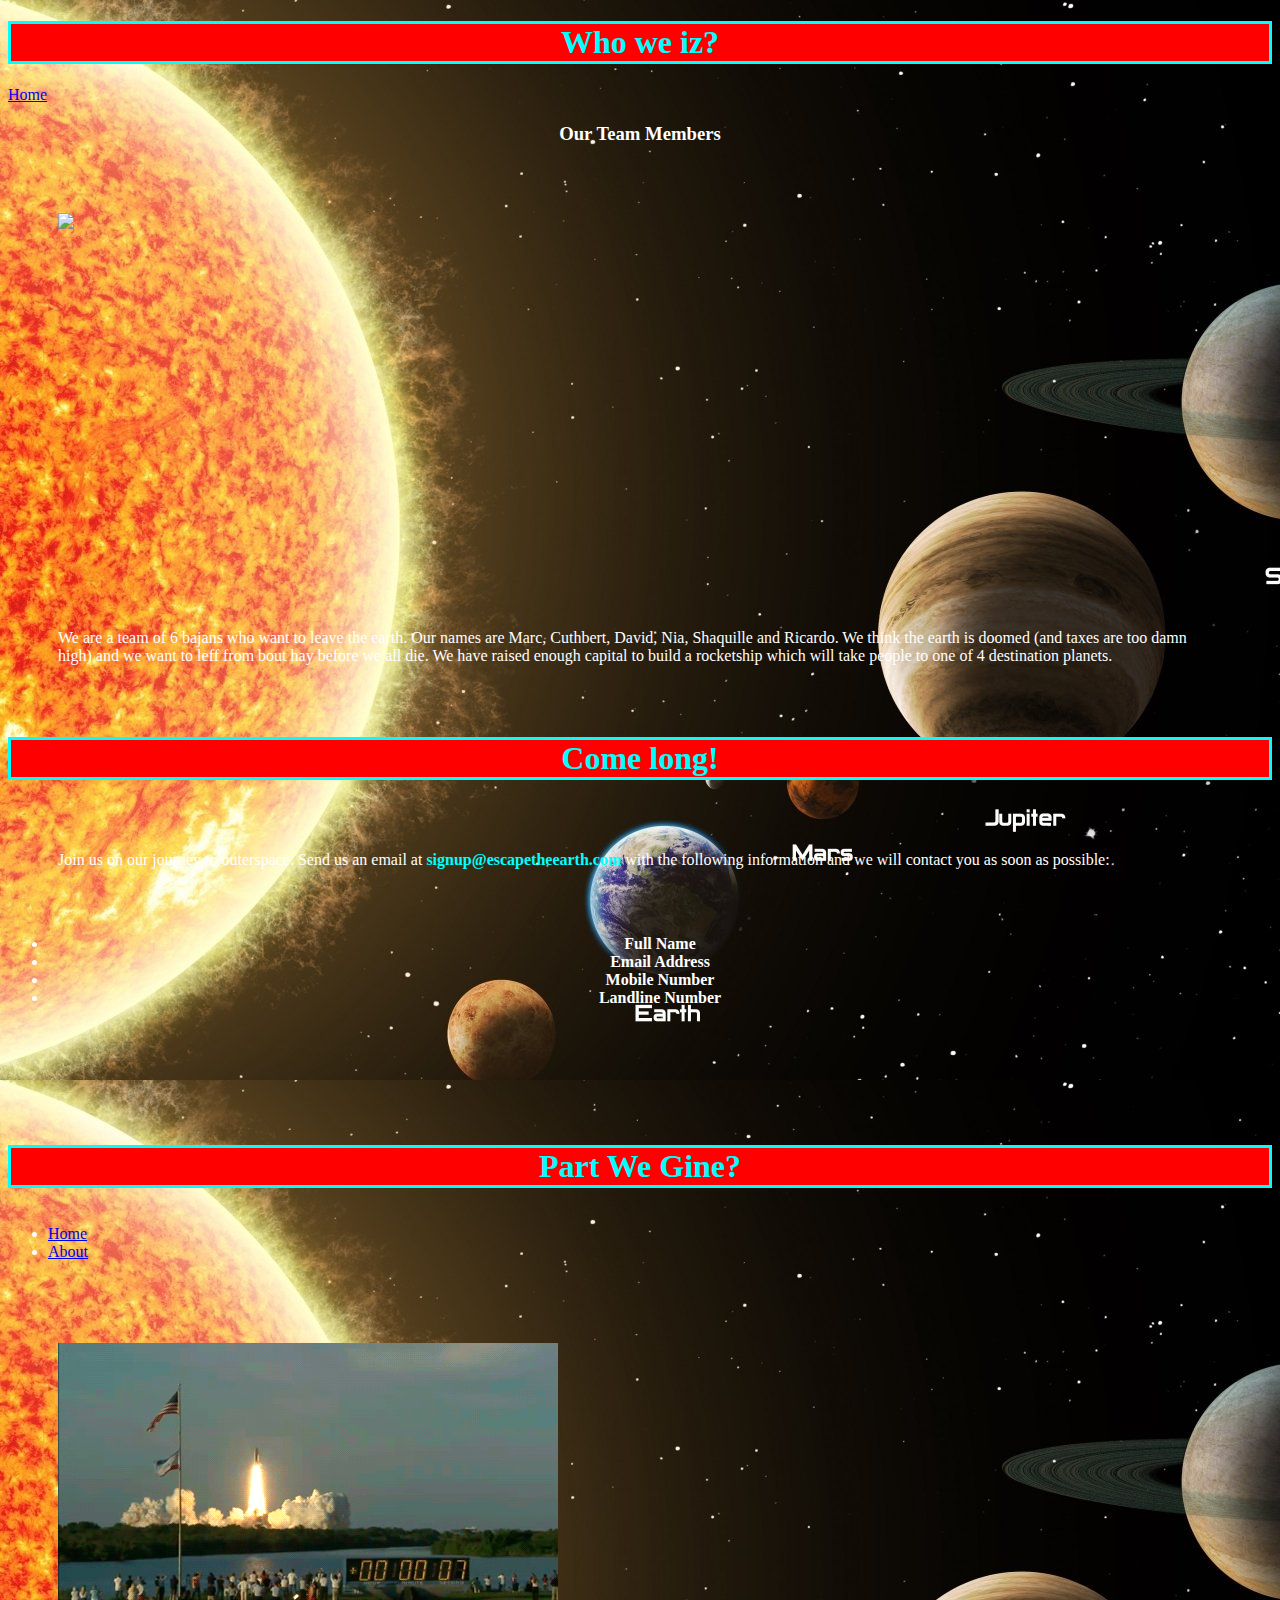
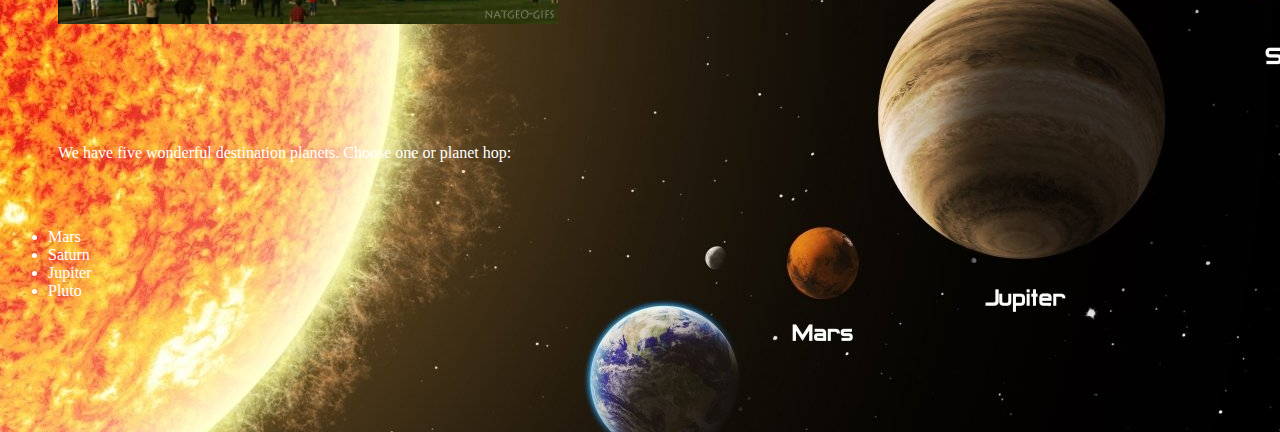
==== about-nia.html @ 2141fb4d "First Commit" ====
<!DocType html> 

<html>

<head> 

<title> Who iz we? </title>
<link rel="stylesheet" href="css-Nia.css" type="text/css">

</style>

</head>


<body>

<header>
     <h1 id="whozwe" style= "color:aqua"> Who we iz? </h1> </header>

<nav>
<a href="index.html"> Home </a> 
</nav>

<section>

<h3 id="ourteam"> Our Team Members </h3>

    <p>
     <img id="stickteam" style="height:300px; width:300;" src="Team.JPG"
    </p>

<p> 
    We are a team of 6 bajans who want to leave the earth. Our names are Marc, Cuthbert, David, Nia, Shaquille and Ricardo. We think the earth is doomed (and taxes are too damn high) and we want to leff from bout hay before we all die. We have raised enough capital to build a rocketship which will take people to one of 4 destination planets.
</p>

</section>


<header> 
    <h1 id="comelong"> Come long! </h1> 
</header>

    <section>
         <article>
            
            <p> Join us on our journey to outerspace. Send us an email at <b id="email"> signup@escapetheearth.com </b> with the following information and we will contact you as soon as possible: 
                <b class="info"> <ul> 
                <li> Full Name </li>
                <li> Email Address </li> 
                <li> Mobile Number</li>
                <li> Landline Number</li>
                </ul> </b>
            </p>
        
         </article>
    </section>

    <header>
            <h1 id="comelong"> Part We Gine? </h1> </header>
       
   <nav id="nav">
        <ul> 
         <li> <a href="index.html"> Home </a> </li> 
         <li> <a href="aboutindex.html"> About </a> </li> 
        </ul>
       
   </nav>
   
   <section>
        <article>
   
               <p>
                       <img id="rocketgif" src="rocket.gif" 
                      </p>
           
           <p> 
               We have five wonderful destination planets. Choose one or planet hop:
               <ul> <li> Mars </li>
               <li> Saturn </li>
               <li> Jupiter </li>
               <li> Pluto </li>
               </ul> 
           </p>
       
        </article>
   </section>
   

</body>

</html>
---- css-Nia.css ----
body{
    background-image: url(comeBackground.jpg); color:white;   
}

#joinUs{
    font-size:25; font-weight:bold; 
}

#comelong{
    color:aqua; display:block; text-align:center; background-color:red;  border-style:solid; 
}

#ourteam{
    text-align:center;
}

#email{
    color:aqua; font-weight:bold;
}

#nav{
    display:inline-block;
}

#stickteam{
    display: block; margin-left: auto; margin-right: auto;

    #rocketgif{
        display: block; margin-left: auto; margin-right: auto; 
    }
}

header{
    text-align:center; font-size:40; color:aqua;
}

.navBarText{
    color:turquoise; font-size:20; text-align:right; display:inline-block; 
}

p{
    padding:50px;
}

#whozwe{
color:aqua; background-color:red; border-style:solid; 
}

.info{
    text-align:center; 
}
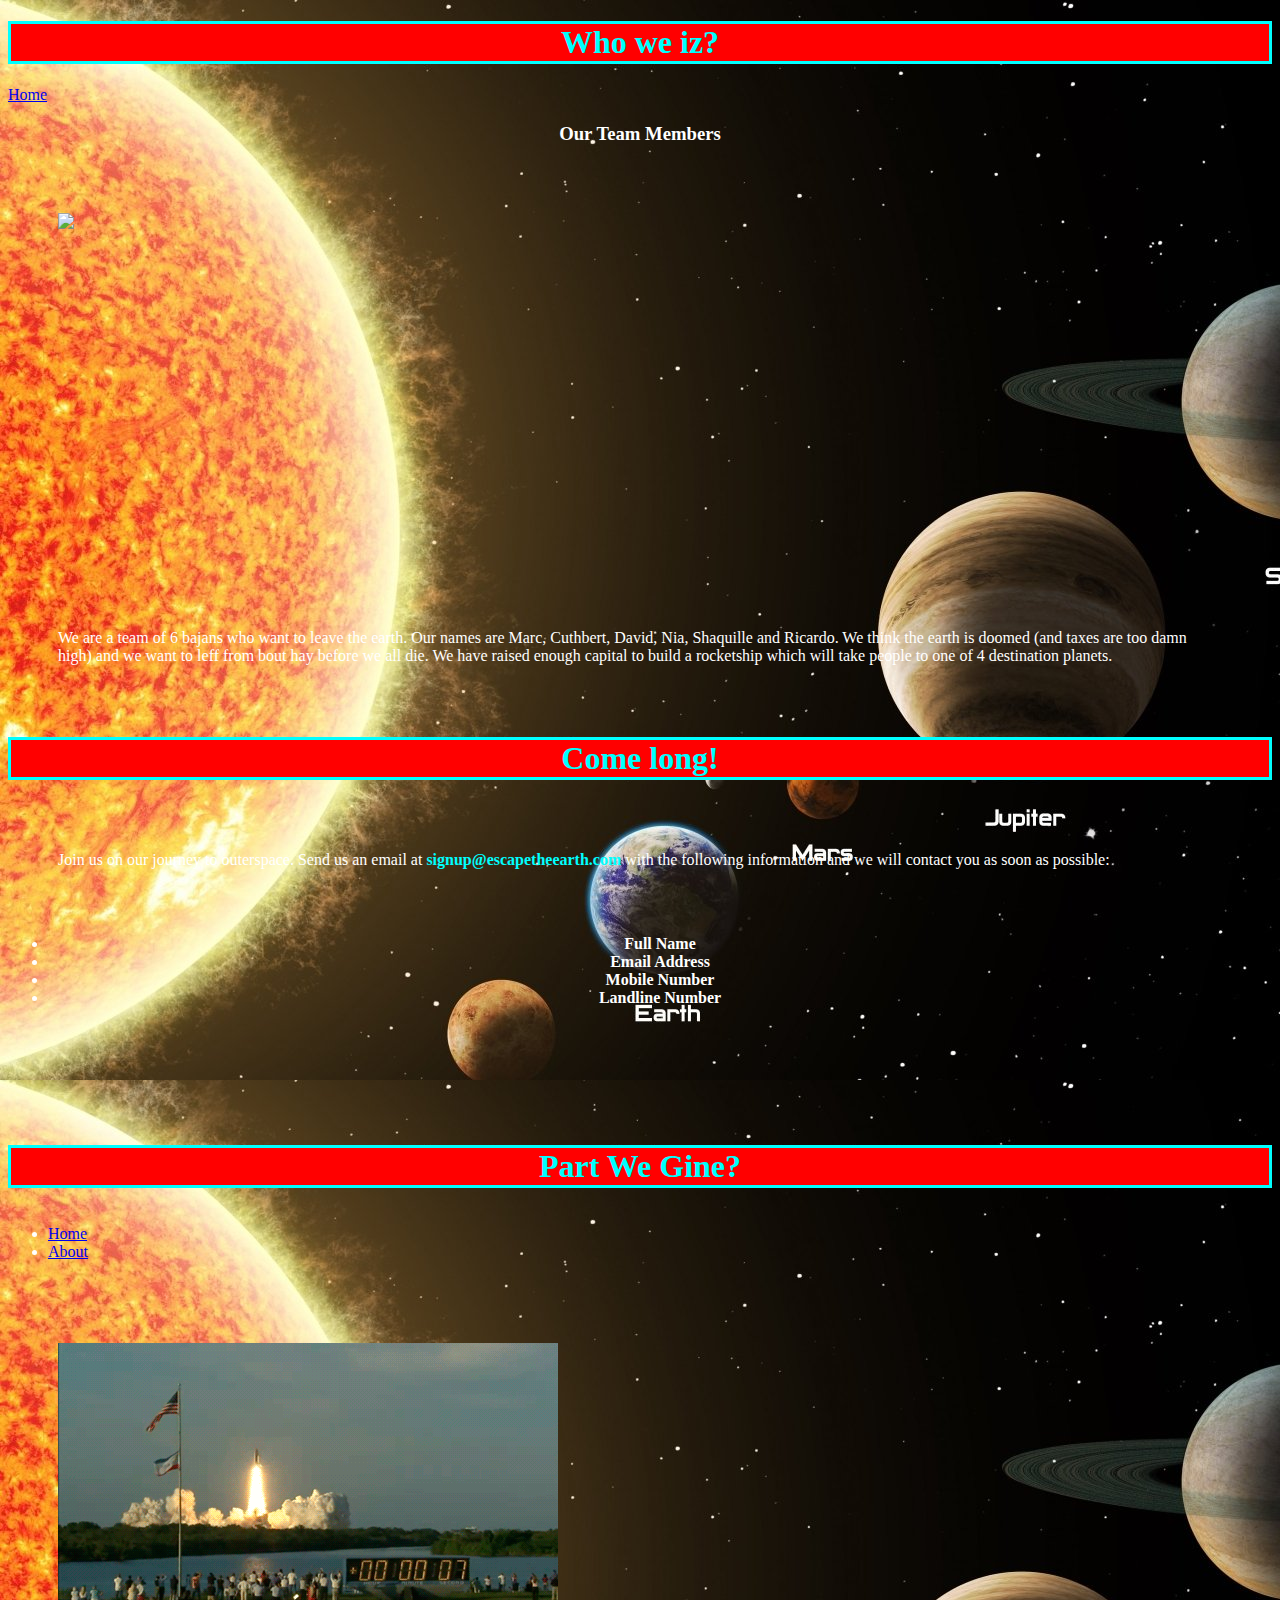
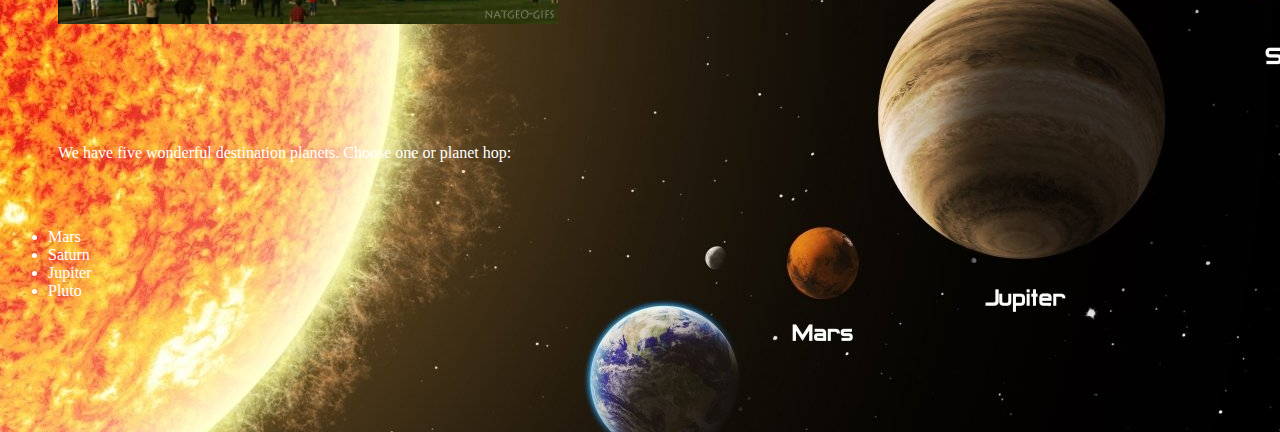
==== commit f45cbe91: "Third Committ" ====
--- a/about-nia.html
+++ b/about-nia.html
@@ -1,4 +1,4 @@
-<!DocType html> 
+	<!DocType html> 
 
 <html>
 
@@ -70,7 +70,7 @@
         <article>
    
                <p>
-                       <img id="rocketgif" src="rocket.gif" 
+                       <img id="rocketgif" src="rocket.gif"> 
                       </p>
            
            <p> 
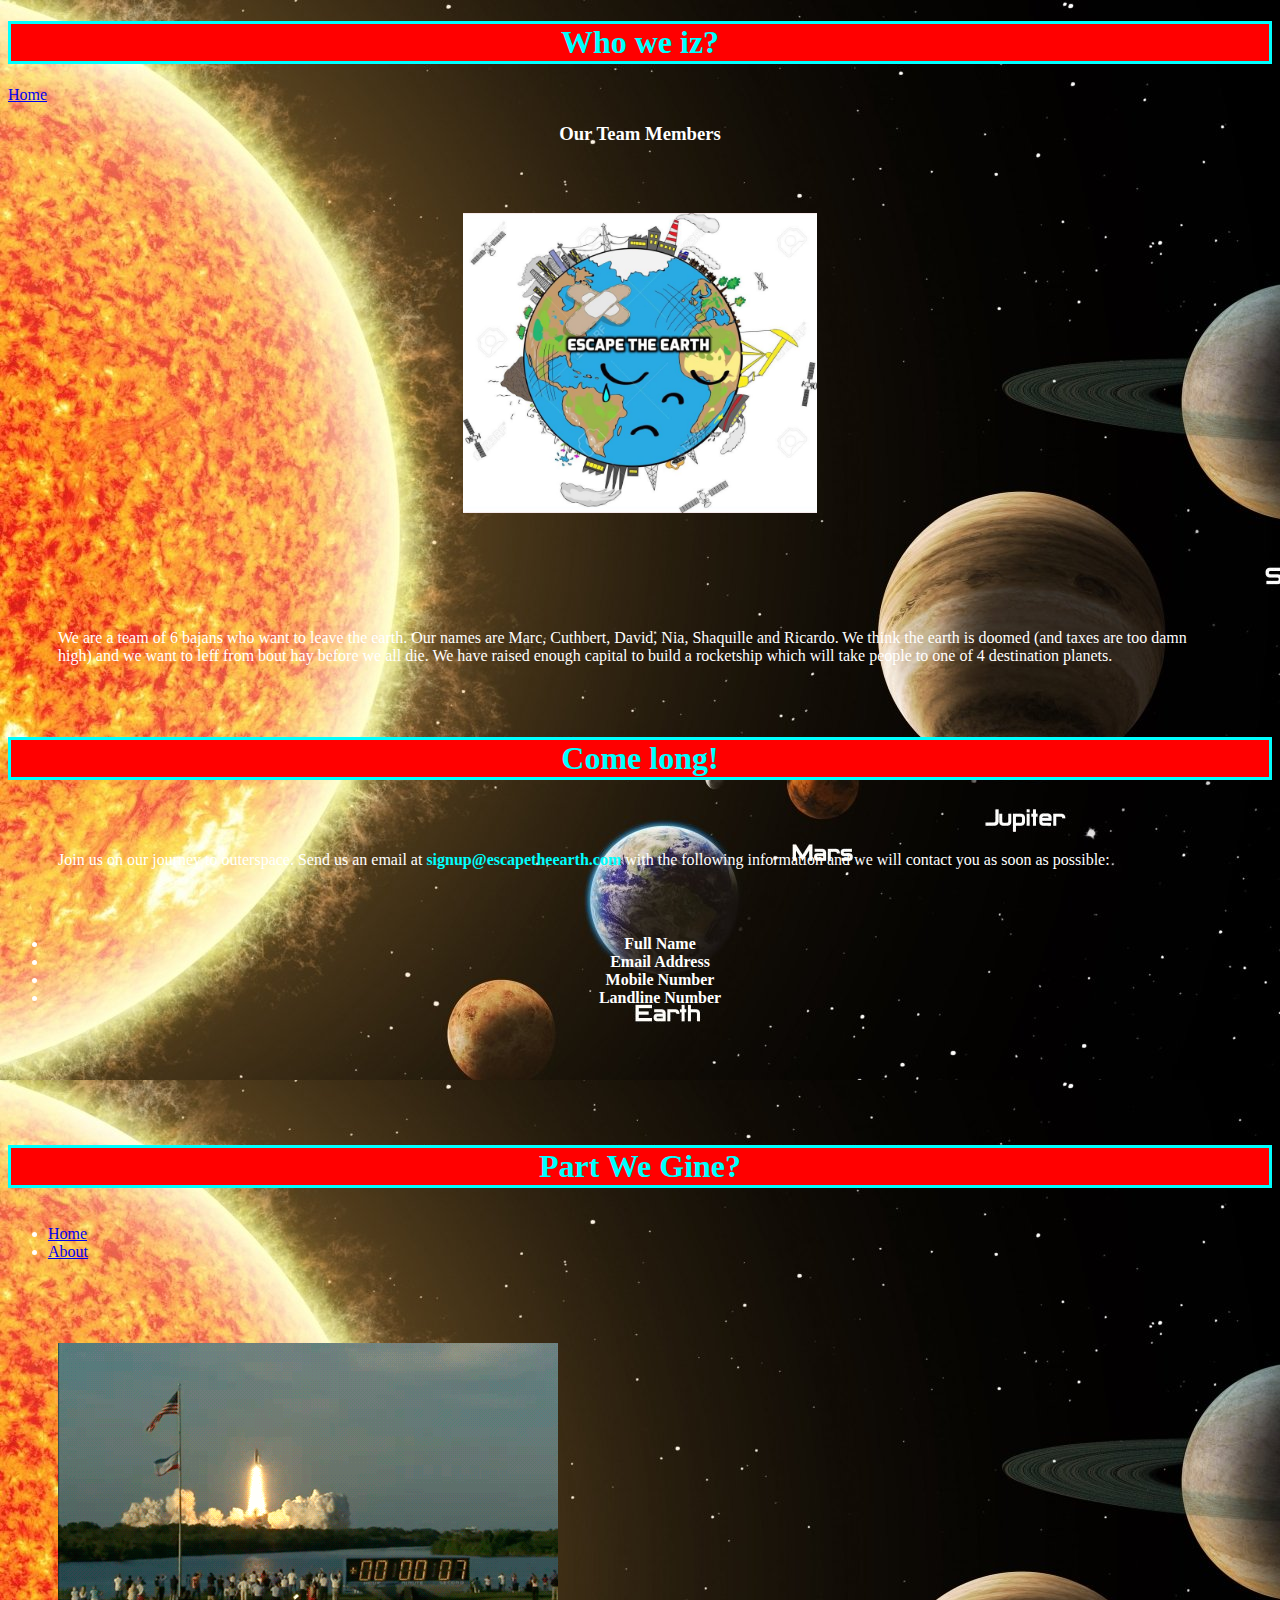
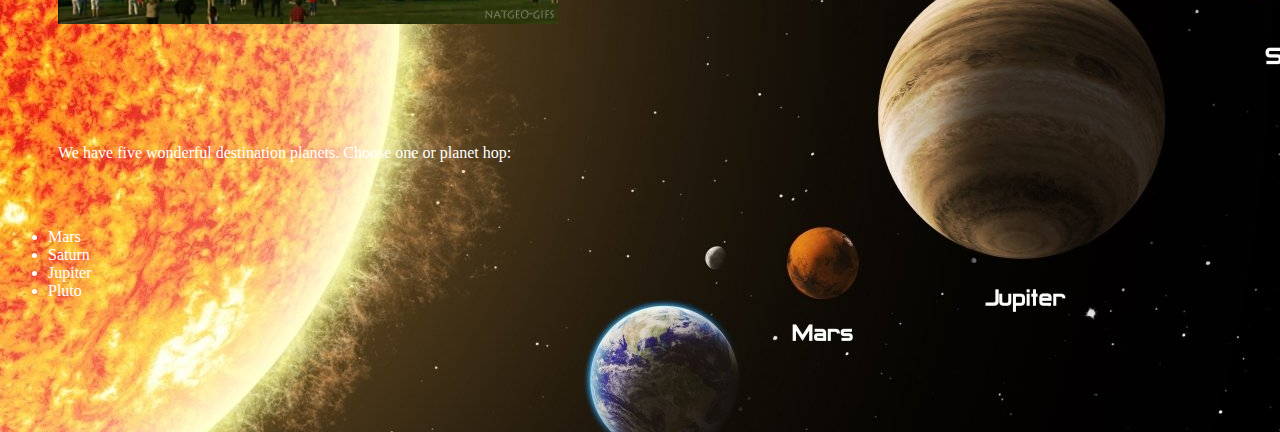
==== commit 3aad2ef4: "Six Committ" ====
--- a/about-nia.html
+++ b/about-nia.html
@@ -26,7 +26,7 @@
 <h3 id="ourteam"> Our Team Members </h3>
 
     <p>
-     <img id="stickteam" style="height:300px; width:300;" src="Team.JPG"
+     <img id="stickteam" style="height:300px; width:300;" src="team.jpg">
     </p>
 
 <p> 
